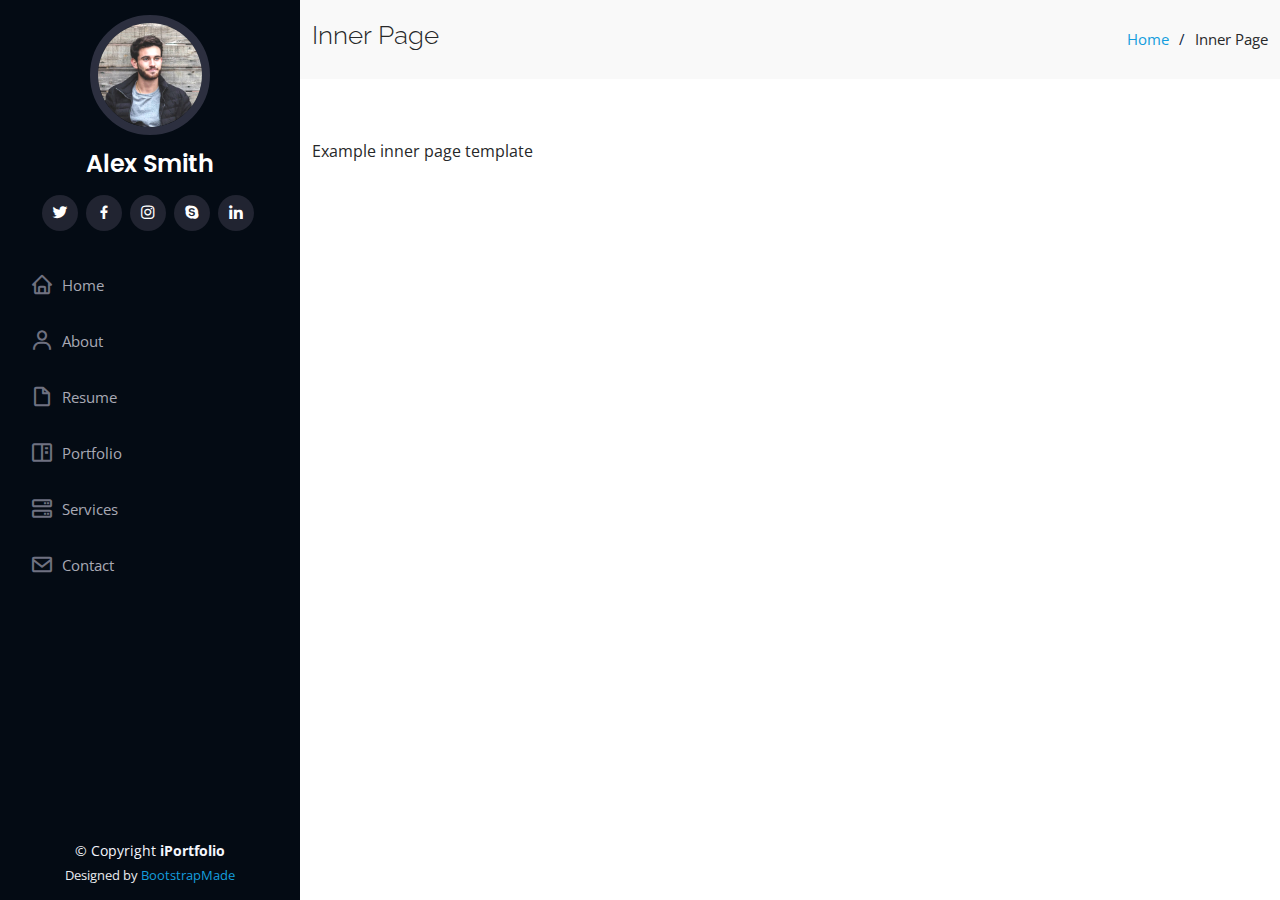
==== inner-page.html @ 3bc0f3a4 "overhaul" ====
<!DOCTYPE html>
<html lang="en">

<head>
  <meta charset="utf-8">
  <meta content="width=device-width, initial-scale=1.0" name="viewport">

  <title>Inner Page - iPortfolio Bootstrap Template</title>
  <meta content="" name="description">
  <meta content="" name="keywords">

  <!-- Favicons -->
  <link href="assets/img/favicon.png" rel="icon">
  <link href="assets/img/apple-touch-icon.png" rel="apple-touch-icon">

  <!-- Google Fonts -->
  <link href="https://fonts.googleapis.com/css?family=Open+Sans:300,300i,400,400i,600,600i,700,700i|Raleway:300,300i,400,400i,500,500i,600,600i,700,700i|Poppins:300,300i,400,400i,500,500i,600,600i,700,700i" rel="stylesheet">

  <!-- Vendor CSS Files -->
  <link href="assets/vendor/bootstrap/css/bootstrap.min.css" rel="stylesheet">
  <link href="assets/vendor/icofont/icofont.min.css" rel="stylesheet">
  <link href="assets/vendor/boxicons/css/boxicons.min.css" rel="stylesheet">
  <link href="assets/vendor/venobox/venobox.css" rel="stylesheet">
  <link href="assets/vendor/owl.carousel/assets/owl.carousel.min.css" rel="stylesheet">
  <link href="assets/vendor/aos/aos.css" rel="stylesheet">

  <!-- Template Main CSS File -->
  <link href="assets/css/style.css" rel="stylesheet">

  <!-- =======================================================
  * Template Name: iPortfolio - v2.0.3
  * Template URL: https://bootstrapmade.com/iportfolio-bootstrap-portfolio-websites-template/
  * Author: BootstrapMade.com
  * License: https://bootstrapmade.com/license/
  ======================================================== -->
</head>

<body>

  <!-- ======= Mobile nav toggle button ======= -->
  <button type="button" class="mobile-nav-toggle d-xl-none"><i class="icofont-navigation-menu"></i></button>

  <!-- ======= Header ======= -->
  <header id="header">
    <div class="d-flex flex-column">

      <div class="profile">
        <img src="assets/img/profile-img.jpg" alt="" class="img-fluid rounded-circle">
        <h1 class="text-light"><a href="index.html">Alex Smith</a></h1>
        <div class="social-links mt-3 text-center">
          <a href="#" class="twitter"><i class="bx bxl-twitter"></i></a>
          <a href="#" class="facebook"><i class="bx bxl-facebook"></i></a>
          <a href="#" class="instagram"><i class="bx bxl-instagram"></i></a>
          <a href="#" class="google-plus"><i class="bx bxl-skype"></i></a>
          <a href="#" class="linkedin"><i class="bx bxl-linkedin"></i></a>
        </div>
      </div>

      <nav class="nav-menu">
        <ul>
          <li><a href="index.html"><i class="bx bx-home"></i> <span>Home</span></a></li>
          <li><a href="#about"><i class="bx bx-user"></i> <span>About</span></a></li>
          <li><a href="#resume"><i class="bx bx-file-blank"></i> <span>Resume</span></a></li>
          <li><a href="#portfolio"><i class="bx bx-book-content"></i> Portfolio</a></li>
          <li><a href="#services"><i class="bx bx-server"></i> Services</a></li>
          <li><a href="#contact"><i class="bx bx-envelope"></i> Contact</a></li>

        </ul>
      </nav><!-- .nav-menu -->
      <button type="button" class="mobile-nav-toggle d-xl-none"><i class="icofont-navigation-menu"></i></button>

    </div>
  </header><!-- End Header -->

  <main id="main">

    <!-- ======= Breadcrumbs ======= -->
    <section class="breadcrumbs">
      <div class="container">

        <div class="d-flex justify-content-between align-items-center">
          <h2>Inner Page</h2>
          <ol>
            <li><a href="index.html">Home</a></li>
            <li>Inner Page</li>
          </ol>
        </div>

      </div>
    </section><!-- End Breadcrumbs -->

    <section class="inner-page">
      <div class="container">
        <p>
          Example inner page template
        </p>
      </div>
    </section>

  </main><!-- End #main -->

  <!-- ======= Footer ======= -->
  <footer id="footer">
    <div class="container">
      <div class="copyright">
        &copy; Copyright <strong><span>iPortfolio</span></strong>
      </div>
      <div class="credits">
        <!-- All the links in the footer should remain intact. -->
        <!-- You can delete the links only if you purchased the pro version. -->
        <!-- Licensing information: https://bootstrapmade.com/license/ -->
        <!-- Purchase the pro version with working PHP/AJAX contact form: https://bootstrapmade.com/iportfolio-bootstrap-portfolio-websites-template/ -->
        Designed by <a href="https://bootstrapmade.com/">BootstrapMade</a>
      </div>
    </div>
  </footer><!-- End  Footer -->

  <a href="#" class="back-to-top"><i class="icofont-simple-up"></i></a>

  <!-- Vendor JS Files -->
  <script src="assets/vendor/jquery/jquery.min.js"></script>
  <script src="assets/vendor/bootstrap/js/bootstrap.bundle.min.js"></script>
  <script src="assets/vendor/jquery.easing/jquery.easing.min.js"></script>
  <script src="assets/vendor/php-email-form/validate.js"></script>
  <script src="assets/vendor/waypoints/jquery.waypoints.min.js"></script>
  <script src="assets/vendor/counterup/counterup.min.js"></script>
  <script src="assets/vendor/isotope-layout/isotope.pkgd.min.js"></script>
  <script src="assets/vendor/venobox/venobox.min.js"></script>
  <script src="assets/vendor/owl.carousel/owl.carousel.min.js"></script>
  <script src="assets/vendor/typed.js/typed.min.js"></script>
  <script src="assets/vendor/aos/aos.js"></script>

  <!-- Template Main JS File -->
  <script src="assets/js/main.js"></script>

</body>

</html>
---- assets/vendor/venobox/venobox.css ----
/* ------ venobox.css --------*/
.vbox-overlay *, .vbox-overlay *:before, .vbox-overlay *:after{
    -webkit-backface-visibility: hidden;
    -webkit-box-sizing:border-box;
    -moz-box-sizing:border-box;
    box-sizing:border-box;
}
.vbox-overlay * { 
    -webkit-backface-visibility: visible;
    backface-visibility: visible;
}
.vbox-overlay{
    display: -webkit-flex;
    display: flex;
    -webkit-flex-direction: column;
    flex-direction: column;
    -webkit-justify-content: center;
    justify-content: center;
    -webkit-align-items: center;
    align-items: center;
    position: fixed;
    left: 0;
    top: 0;
    bottom: 0;
    right: 0;
    z-index: 999999;
}

/* ----- navigation ----- */
.vbox-title{
    width: 100%;
    height: 40px;
    float: left;
    text-align: center;
    line-height: 28px;
    font-size: 12px;
    padding: 6px 50px;
    overflow: hidden;
    position: fixed;
    display: none;
    left: 0;
    z-index: 89;
}
.vbox-close{
    cursor: pointer;
    position: fixed;
    top: -1px;
    right: 0;
    width: 50px;
    height: 40px;
    padding: 6px;
    display: block;
    background-position:10px center;
    overflow: hidden;
    font-size: 24px;
    line-height: 1;
    text-align: center;
    z-index: 99;
}
.vbox-left{
    cursor: pointer;
    position: fixed;
    left: 0;
    height: 40px;
    overflow: hidden;
    line-height: 28px;
    font-size: 12px;
    z-index: 99;
    display: flex;
    align-items:center;
}
.vbox-num{
    display: inline-block;
    margin: 6px 0 6px 15px;
}
/* ----- Social share ----- */
.vbox-share{
    line-height: 28px;
    font-size: 12px;
    overflow: hidden;
    position: fixed;
    left: 0;
    z-index: 98;
    display: flex;
    align-items:center;
    justify-content: center;
    width: 100%;
    text-align: center;
}
.vbox-share svg{
    max-height: 28px;
    width: 28px;
    z-index: 10;
    margin-left: 12px;
    margin-top: 6px;
    margin-bottom: 6px;
    vertical-align: middle;
}


/* ----- navigation ARROWS ----- */
.vbox-next, .vbox-prev{
    position: fixed;
    top: 50%;
    margin-top: -15px;
    overflow: hidden;
    cursor: pointer;
    display: block;
    width: 45px;
    height: 45px;
    z-index: 99;
}
.vbox-next span, .vbox-prev span{
    position: relative;
    width: 20px;
    height: 20px;
    border: 2px solid transparent;
    border-top-color: #B6B6B6;
    border-right-color: #B6B6B6;
    text-indent: -100px;
    position: absolute;
    top: 8px;
    display: block;
}
.vbox-prev{
    left: 15px;
}
.vbox-next{
    right: 15px;
}
.vbox-prev span{
    left: 10px;
    -ms-transform: rotate(-135deg);
    -webkit-transform: rotate(-135deg);
    transform: rotate(-135deg);
}
.vbox-next span{
    -ms-transform: rotate(45deg);
    -webkit-transform: rotate(45deg);
    transform: rotate(45deg);
    right: 10px;
}
/* ------- inline window ------ */
.vbox-inline{
    width: 420px;
    height: 315px;
    height: 70vh;
    padding: 10px;
    background: #fff;
    margin: 0 auto;
    overflow: auto;
    text-align: left;
}
/* ------- Video & iFrames window ------ */
.venoframe{
    max-width: 100%;
    width: 100%;
    border: none;
    width: 100%;
    height: 260px;
    height: 70vh;
}
.venoframe.vbvid{
    height: 260px;
}
@media (min-width: 768px) {
    .venoframe, .vbox-inline{
        width: 90%;
        height: 360px;
        height: 70vh;
    }
    .venoframe.vbvid{
        width: 640px;
        height: 360px;
    }
}
@media (min-width: 992px) {
    .venoframe, .vbox-inline{
        max-width: 1200px;
        width: 80%;
        height: 540px;
        height: 70vh;
    }
    .venoframe.vbvid{
        width: 960px;
        height: 540px;
    }
}
/* 
Please do NOT edit this part! 
or at least read this note: http://i.imgur.com/7C0ws9e.gif
*/
.vbox-open{
    overflow: hidden;
}
.vbox-container{
    position: absolute;
    left: 0;
    right: 0;
    top: 0;
    bottom: 0;
    overflow-x: hidden;
    overflow-y: scroll;
    overflow-scrolling: touch;
    -webkit-overflow-scrolling: touch;
    z-index: 20;
    max-height: 100%;

}

.vbox-content{
    text-align: center;
    float: left;
    width: 100%;
    position: relative;
    overflow: hidden;
    padding: 20px 4%;
}
.vbox-container img{
    max-width: 100%;
    height: auto;
}
.vbox-figlio{
    box-shadow: 0 0 12px rgba(0,0,0,0.19), 0 6px 6px rgba(0,0,0,0.23);
    max-width: 100%;
    text-align: initial;
}
img.vbox-figlio{
    -webkit-user-select: none;
-khtml-user-select: none;
-moz-user-select: none;
-o-user-select: none;
user-select: none;
}
.vbox-content.swipe-left{
    margin-left: -200px !important;
}
.vbox-content.swipe-right{
    margin-left: 200px !important;
}
.vbox-animated{
    webkit-transition: margin 300ms ease-out;
    transition: margin 300ms ease-out;
}

/* ---------- preloader ----------
 * SPINKIT 
 * http://tobiasahlin.com/spinkit/
-------------------------------- */
.sk-double-bounce,.sk-rotating-plane{width:40px;height:40px;margin:40px auto}.sk-rotating-plane{background-color:#333;-webkit-animation:sk-rotatePlane 1.2s infinite ease-in-out;animation:sk-rotatePlane 1.2s infinite ease-in-out}@-webkit-keyframes sk-rotatePlane{0%{-webkit-transform:perspective(120px) rotateX(0) rotateY(0);transform:perspective(120px) rotateX(0) rotateY(0)}50%{-webkit-transform:perspective(120px) rotateX(-180.1deg) rotateY(0);transform:perspective(120px) rotateX(-180.1deg) rotateY(0)}100%{-webkit-transform:perspective(120px) rotateX(-180deg) rotateY(-179.9deg);transform:perspective(120px) rotateX(-180deg) rotateY(-179.9deg)}}@keyframes sk-rotatePlane{0%{-webkit-transform:perspective(120px) rotateX(0) rotateY(0);transform:perspective(120px) rotateX(0) rotateY(0)}50%{-webkit-transform:perspective(120px) rotateX(-180.1deg) rotateY(0);transform:perspective(120px) rotateX(-180.1deg) rotateY(0)}100%{-webkit-transform:perspective(120px) rotateX(-180deg) rotateY(-179.9deg);transform:perspective(120px) rotateX(-180deg) rotateY(-179.9deg)}}.sk-double-bounce{position:relative}.sk-double-bounce .sk-child{width:100%;height:100%;border-radius:50%;background-color:#333;opacity:.6;position:absolute;top:0;left:0;-webkit-animation:sk-doubleBounce 2s infinite ease-in-out;animation:sk-doubleBounce 2s infinite ease-in-out}.sk-chasing-dots .sk-child,.sk-spinner-pulse,.sk-three-bounce .sk-child{background-color:#333;border-radius:100%}.sk-double-bounce .sk-double-bounce2{-webkit-animation-delay:-1s;animation-delay:-1s}@-webkit-keyframes sk-doubleBounce{0%,100%{-webkit-transform:scale(0);transform:scale(0)}50%{-webkit-transform:scale(1);transform:scale(1)}}@keyframes sk-doubleBounce{0%,100%{-webkit-transform:scale(0);transform:scale(0)}50%{-webkit-transform:scale(1);transform:scale(1)}}.sk-wave{margin:40px auto;width:50px;height:40px;text-align:center;font-size:10px}.sk-wave .sk-rect{background-color:#333;height:100%;width:6px;display:inline-block;-webkit-animation:sk-waveStretchDelay 1.2s infinite ease-in-out;animation:sk-waveStretchDelay 1.2s infinite ease-in-out}.sk-wave .sk-rect1{-webkit-animation-delay:-1.2s;animation-delay:-1.2s}.sk-wave .sk-rect2{-webkit-animation-delay:-1.1s;animation-delay:-1.1s}.sk-wave .sk-rect3{-webkit-animation-delay:-1s;animation-delay:-1s}.sk-wave .sk-rect4{-webkit-animation-delay:-.9s;animation-delay:-.9s}.sk-wave .sk-rect5{-webkit-animation-delay:-.8s;animation-delay:-.8s}@-webkit-keyframes sk-waveStretchDelay{0%,100%,40%{-webkit-transform:scaleY(.4);transform:scaleY(.4)}20%{-webkit-transform:scaleY(1);transform:scaleY(1)}}@keyframes sk-waveStretchDelay{0%,100%,40%{-webkit-transform:scaleY(.4);transform:scaleY(.4)}20%{-webkit-transform:scaleY(1);transform:scaleY(1)}}.sk-wandering-cubes{margin:40px auto;width:40px;height:40px;position:relative}.sk-wandering-cubes .sk-cube{background-color:#333;width:10px;height:10px;position:absolute;top:0;left:0;-webkit-animation:sk-wanderingCube 1.8s ease-in-out -1.8s infinite both;animation:sk-wanderingCube 1.8s ease-in-out -1.8s infinite both}.sk-chasing-dots,.sk-spinner-pulse{width:40px;height:40px;margin:40px auto}.sk-wandering-cubes .sk-cube2{-webkit-animation-delay:-.9s;animation-delay:-.9s}@-webkit-keyframes sk-wanderingCube{0%{-webkit-transform:rotate(0);transform:rotate(0)}25%{-webkit-transform:translateX(30px) rotate(-90deg) scale(.5);transform:translateX(30px) rotate(-90deg) scale(.5)}50%{-webkit-transform:translateX(30px) translateY(30px) rotate(-179deg);transform:translateX(30px) translateY(30px) rotate(-179deg)}50.1%{-webkit-transform:translateX(30px) translateY(30px) rotate(-180deg);transform:translateX(30px) translateY(30px) rotate(-180deg)}75%{-webkit-transform:translateX(0) translateY(30px) rotate(-270deg) scale(.5);transform:translateX(0) translateY(30px) rotate(-270deg) scale(.5)}100%{-webkit-transform:rotate(-360deg);transform:rotate(-360deg)}}@keyframes sk-wanderingCube{0%{-webkit-transform:rotate(0);transform:rotate(0)}25%{-webkit-transform:translateX(30px) rotate(-90deg) scale(.5);transform:translateX(30px) rotate(-90deg) scale(.5)}50%{-webkit-transform:translateX(30px) translateY(30px) rotate(-179deg);transform:translateX(30px) translateY(30px) rotate(-179deg)}50.1%{-webkit-transform:translateX(30px) translateY(30px) rotate(-180deg);transform:translateX(30px) translateY(30px) rotate(-180deg)}75%{-webkit-transform:translateX(0) translateY(30px) rotate(-270deg) scale(.5);transform:translateX(0) translateY(30px) rotate(-270deg) scale(.5)}100%{-webkit-transform:rotate(-360deg);transform:rotate(-360deg)}}.sk-spinner-pulse{-webkit-animation:sk-pulseScaleOut 1s infinite ease-in-out;animation:sk-pulseScaleOut 1s infinite ease-in-out}@-webkit-keyframes sk-pulseScaleOut{0%{-webkit-transform:scale(0);transform:scale(0)}100%{-webkit-transform:scale(1);transform:scale(1);opacity:0}}@keyframes sk-pulseScaleOut{0%{-webkit-transform:scale(0);transform:scale(0)}100%{-webkit-transform:scale(1);transform:scale(1);opacity:0}}.sk-chasing-dots{position:relative;text-align:center;-webkit-animation:sk-chasingDotsRotate 2s infinite linear;animation:sk-chasingDotsRotate 2s infinite linear}.sk-chasing-dots .sk-child{width:60%;height:60%;display:inline-block;position:absolute;top:0;-webkit-animation:sk-chasingDotsBounce 2s infinite ease-in-out;animation:sk-chasingDotsBounce 2s infinite ease-in-out}.sk-chasing-dots .sk-dot2{top:auto;bottom:0;-webkit-animation-delay:-1s;animation-delay:-1s}@-webkit-keyframes sk-chasingDotsRotate{100%{-webkit-transform:rotate(360deg);transform:rotate(360deg)}}@keyframes sk-chasingDotsRotate{100%{-webkit-transform:rotate(360deg);transform:rotate(360deg)}}@-webkit-keyframes sk-chasingDotsBounce{0%,100%{-webkit-transform:scale(0);transform:scale(0)}50%{-webkit-transform:scale(1);transform:scale(1)}}@keyframes sk-chasingDotsBounce{0%,100%{-webkit-transform:scale(0);transform:scale(0)}50%{-webkit-transform:scale(1);transform:scale(1)}}.sk-three-bounce{margin:40px auto;width:80px;text-align:center}.sk-three-bounce .sk-child{width:20px;height:20px;display:inline-block;-webkit-animation:sk-three-bounce 1.4s ease-in-out 0s infinite both;animation:sk-three-bounce 1.4s ease-in-out 0s infinite both}.sk-circle .sk-child:before,.sk-fading-circle .sk-circle:before{display:block;border-radius:100%;content:'';background-color:#333}.sk-three-bounce .sk-bounce1{-webkit-animation-delay:-.32s;animation-delay:-.32s}.sk-three-bounce .sk-bounce2{-webkit-animation-delay:-.16s;animation-delay:-.16s}@-webkit-keyframes sk-three-bounce{0%,100%,80%{-webkit-transform:scale(0);transform:scale(0)}40%{-webkit-transform:scale(1);transform:scale(1)}}@keyframes sk-three-bounce{0%,100%,80%{-webkit-transform:scale(0);transform:scale(0)}40%{-webkit-transform:scale(1);transform:scale(1)}}.sk-circle{margin:40px auto;width:40px;height:40px;position:relative}.sk-circle .sk-child{width:100%;height:100%;position:absolute;left:0;top:0}.sk-circle .sk-child:before{margin:0 auto;width:15%;height:15%;-webkit-animation:sk-circleBounceDelay 1.2s infinite ease-in-out both;animation:sk-circleBounceDelay 1.2s infinite ease-in-out both}.sk-circle .sk-circle2{-webkit-transform:rotate(30deg);-ms-transform:rotate(30deg);transform:rotate(30deg)}.sk-circle .sk-circle3{-webkit-transform:rotate(60deg);-ms-transform:rotate(60deg);transform:rotate(60deg)}.sk-circle .sk-circle4{-webkit-transform:rotate(90deg);-ms-transform:rotate(90deg);transform:rotate(90deg)}.sk-circle .sk-circle5{-webkit-transform:rotate(120deg);-ms-transform:rotate(120deg);transform:rotate(120deg)}.sk-circle .sk-circle6{-webkit-transform:rotate(150deg);-ms-transform:rotate(150deg);transform:rotate(150deg)}.sk-circle .sk-circle7{-webkit-transform:rotate(180deg);-ms-transform:rotate(180deg);transform:rotate(180deg)}.sk-circle .sk-circle8{-webkit-transform:rotate(210deg);-ms-transform:rotate(210deg);transform:rotate(210deg)}.sk-circle .sk-circle9{-webkit-transform:rotate(240deg);-ms-transform:rotate(240deg);transform:rotate(240deg)}.sk-circle .sk-circle10{-webkit-transform:rotate(270deg);-ms-transform:rotate(270deg);transform:rotate(270deg)}.sk-circle .sk-circle11{-webkit-transform:rotate(300deg);-ms-transform:rotate(300deg);transform:rotate(300deg)}.sk-circle .sk-circle12{-webkit-transform:rotate(330deg);-ms-transform:rotate(330deg);transform:rotate(330deg)}.sk-circle .sk-circle2:before{-webkit-animation-delay:-1.1s;animation-delay:-1.1s}.sk-circle .sk-circle3:before{-webkit-animation-delay:-1s;animation-delay:-1s}.sk-circle .sk-circle4:before{-webkit-animation-delay:-.9s;animation-delay:-.9s}.sk-circle .sk-circle5:before{-webkit-animation-delay:-.8s;animation-delay:-.8s}.sk-circle .sk-circle6:before{-webkit-animation-delay:-.7s;animation-delay:-.7s}.sk-circle .sk-circle7:before{-webkit-animation-delay:-.6s;animation-delay:-.6s}.sk-circle .sk-circle8:before{-webkit-animation-delay:-.5s;animation-delay:-.5s}.sk-circle .sk-circle9:before{-webkit-animation-delay:-.4s;animation-delay:-.4s}.sk-circle .sk-circle10:before{-webkit-animation-delay:-.3s;animation-delay:-.3s}.sk-circle .sk-circle11:before{-webkit-animation-delay:-.2s;animation-delay:-.2s}.sk-circle .sk-circle12:before{-webkit-animation-delay:-.1s;animation-delay:-.1s}@-webkit-keyframes sk-circleBounceDelay{0%,100%,80%{-webkit-transform:scale(0);transform:scale(0)}40%{-webkit-transform:scale(1);transform:scale(1)}}@keyframes sk-circleBounceDelay{0%,100%,80%{-webkit-transform:scale(0);transform:scale(0)}40%{-webkit-transform:scale(1);transform:scale(1)}}.sk-cube-grid{width:40px;height:40px;margin:40px auto}.sk-cube-grid .sk-cube{width:33.33%;height:33.33%;background-color:#333;float:left;-webkit-animation:sk-cubeGridScaleDelay 1.3s infinite ease-in-out;animation:sk-cubeGridScaleDelay 1.3s infinite ease-in-out}.sk-cube-grid .sk-cube1{-webkit-animation-delay:.2s;animation-delay:.2s}.sk-cube-grid .sk-cube2{-webkit-animation-delay:.3s;animation-delay:.3s}.sk-cube-grid .sk-cube3{-webkit-animation-delay:.4s;animation-delay:.4s}.sk-cube-grid .sk-cube4{-webkit-animation-delay:.1s;animation-delay:.1s}.sk-cube-grid .sk-cube5{-webkit-animation-delay:.2s;animation-delay:.2s}.sk-cube-grid .sk-cube6{-webkit-animation-delay:.3s;animation-delay:.3s}.sk-cube-grid .sk-cube7{-webkit-animation-delay:0ms;animation-delay:0ms}.sk-cube-grid .sk-cube8{-webkit-animation-delay:.1s;animation-delay:.1s}.sk-cube-grid .sk-cube9{-webkit-animation-delay:.2s;animation-delay:.2s}@-webkit-keyframes sk-cubeGridScaleDelay{0%,100%,70%{-webkit-transform:scale3D(1,1,1);transform:scale3D(1,1,1)}35%{-webkit-transform:scale3D(0,0,1);transform:scale3D(0,0,1)}}@keyframes sk-cubeGridScaleDelay{0%,100%,70%{-webkit-transform:scale3D(1,1,1);transform:scale3D(1,1,1)}35%{-webkit-transform:scale3D(0,0,1);transform:scale3D(0,0,1)}}.sk-fading-circle{margin:40px auto;width:40px;height:40px;position:relative}.sk-fading-circle .sk-circle{width:100%;height:100%;position:absolute;left:0;top:0}.sk-fading-circle .sk-circle:before{margin:0 auto;width:15%;height:15%;-webkit-animation:sk-circleFadeDelay 1.2s infinite ease-in-out both;animation:sk-circleFadeDelay 1.2s infinite ease-in-out both}.sk-fading-circle .sk-circle2{-webkit-transform:rotate(30deg);-ms-transform:rotate(30deg);transform:rotate(30deg)}.sk-fading-circle .sk-circle3{-webkit-transform:rotate(60deg);-ms-transform:rotate(60deg);transform:rotate(60deg)}.sk-fading-circle .sk-circle4{-webkit-transform:rotate(90deg);-ms-transform:rotate(90deg);transform:rotate(90deg)}.sk-fading-circle .sk-circle5{-webkit-transform:rotate(120deg);-ms-transform:rotate(120deg);transform:rotate(120deg)}.sk-fading-circle .sk-circle6{-webkit-transform:rotate(150deg);-ms-transform:rotate(150deg);transform:rotate(150deg)}.sk-fading-circle .sk-circle7{-webkit-transform:rotate(180deg);-ms-transform:rotate(180deg);transform:rotate(180deg)}.sk-fading-circle .sk-circle8{-webkit-transform:rotate(210deg);-ms-transform:rotate(210deg);transform:rotate(210deg)}.sk-fading-circle .sk-circle9{-webkit-transform:rotate(240deg);-ms-transform:rotate(240deg);transform:rotate(240deg)}.sk-fading-circle .sk-circle10{-webkit-transform:rotate(270deg);-ms-transform:rotate(270deg);transform:rotate(270deg)}.sk-fading-circle .sk-circle11{-webkit-transform:rotate(300deg);-ms-transform:rotate(300deg);transform:rotate(300deg)}.sk-fading-circle .sk-circle12{-webkit-transform:rotate(330deg);-ms-transform:rotate(330deg);transform:rotate(330deg)}.sk-fading-circle .sk-circle2:before{-webkit-animation-delay:-1.1s;animation-delay:-1.1s}.sk-fading-circle .sk-circle3:before{-webkit-animation-delay:-1s;animation-delay:-1s}.sk-fading-circle .sk-circle4:before{-webkit-animation-delay:-.9s;animation-delay:-.9s}.sk-fading-circle .sk-circle5:before{-webkit-animation-delay:-.8s;animation-delay:-.8s}.sk-fading-circle .sk-circle6:before{-webkit-animation-delay:-.7s;animation-delay:-.7s}.sk-fading-circle .sk-circle7:before{-webkit-animation-delay:-.6s;animation-delay:-.6s}.sk-fading-circle .sk-circle8:before{-webkit-animation-delay:-.5s;animation-delay:-.5s}.sk-fading-circle .sk-circle9:before{-webkit-animation-delay:-.4s;animation-delay:-.4s}.sk-fading-circle .sk-circle10:before{-webkit-animation-delay:-.3s;animation-delay:-.3s}.sk-fading-circle .sk-circle11:before{-webkit-animation-delay:-.2s;animation-delay:-.2s}.sk-fading-circle .sk-circle12:before{-webkit-animation-delay:-.1s;animation-delay:-.1s}@-webkit-keyframes sk-circleFadeDelay{0%,100%,39%{opacity:0}40%{opacity:1}}@keyframes sk-circleFadeDelay{0%,100%,39%{opacity:0}40%{opacity:1}}.sk-folding-cube{margin:40px auto;width:40px;height:40px;position:relative;-webkit-transform:rotateZ(45deg);transform:rotateZ(45deg)}.sk-folding-cube .sk-cube{float:left;width:50%;height:50%;position:relative;-webkit-transform:scale(1.1);-ms-transform:scale(1.1);transform:scale(1.1)}.sk-folding-cube .sk-cube:before{content:'';position:absolute;top:0;left:0;width:100%;height:100%;background-color:#333;-webkit-animation:sk-foldCubeAngle 2.4s infinite linear both;animation:sk-foldCubeAngle 2.4s infinite linear both;-webkit-transform-origin:100% 100%;-ms-transform-origin:100% 100%;transform-origin:100% 100%}.sk-folding-cube .sk-cube2{-webkit-transform:scale(1.1) rotateZ(90deg);transform:scale(1.1) rotateZ(90deg)}.sk-folding-cube .sk-cube3{-webkit-transform:scale(1.1) rotateZ(180deg);transform:scale(1.1) rotateZ(180deg)}.sk-folding-cube .sk-cube4{-webkit-transform:scale(1.1) rotateZ(270deg);transform:scale(1.1) rotateZ(270deg)}.sk-folding-cube .sk-cube2:before{-webkit-animation-delay:.3s;animation-delay:.3s}.sk-folding-cube .sk-cube3:before{-webkit-animation-delay:.6s;animation-delay:.6s}.sk-folding-cube .sk-cube4:before{-webkit-animation-delay:.9s;animation-delay:.9s}@-webkit-keyframes sk-foldCubeAngle{0%,10%{-webkit-transform:perspective(140px) rotateX(-180deg);transform:perspective(140px) rotateX(-180deg);opacity:0}25%,75%{-webkit-transform:perspective(140px) rotateX(0);transform:perspective(140px) rotateX(0);opacity:1}100%,90%{-webkit-transform:perspective(140px) rotateY(180deg);transform:perspective(140px) rotateY(180deg);opacity:0}}@keyframes sk-foldCubeAngle{0%,10%{-webkit-transform:perspective(140px) rotateX(-180deg);transform:perspective(140px) rotateX(-180deg);opacity:0}25%,75%{-webkit-transform:perspective(140px) rotateX(0);transform:perspective(140px) rotateX(0);opacity:1}100%,90%{-webkit-transform:perspective(140px) rotateY(180deg);transform:perspective(140px) rotateY(180deg);opacity:0}}
---- assets/css/style.css ----
/**
* Template Name: iPortfolio - v2.0.3
* Template URL: https://bootstrapmade.com/iportfolio-bootstrap-portfolio-websites-template/
* Author: BootstrapMade.com
* License: https://bootstrapmade.com/license/
*/

/*--------------------------------------------------------------
# General
--------------------------------------------------------------*/
body {
  font-family: "Open Sans", sans-serif;
  color: #272829;
}

a {
  color: #149ddd;
  text-decoration: none;
}

a:hover {
  color: #37b3ed;
  text-decoration: none;
}

h1, h2, h3, h4, h5, h6 {
  font-family: "Raleway", sans-serif;
}

@media (prefers-reduced-motion: no-preference) {
  :root {
    scroll-behavior: auto;
  }
}

/*--------------------------------------------------------------
# Back to top button
--------------------------------------------------------------*/
.back-to-top {
  position: fixed;
  display: none;
  width: 40px;
  height: 40px;
  border-radius: 50px;
  right: 15px;
  bottom: 15px;
  background: #149ddd;
  color: #fff;
  transition: display 0.5s ease-in-out;
  z-index: 99999;
}

.back-to-top i {
  font-size: 24px;
  position: absolute;
  top: 7px;
  left: 8px;
}

.back-to-top:hover {
  color: #fff;
  background: #2eafec;
  transition: background 0.2s ease-in-out;
}

/*--------------------------------------------------------------
# Header
--------------------------------------------------------------*/
#header {
  position: fixed;
  top: 0;
  left: 0;
  bottom: 0;
  width: 300px;
  transition: all ease-in-out 0.5s;
  z-index: 9997;
  transition: all 0.5s;
  padding: 0 15px;
  background: #040b14;
  overflow-y: auto;
}

#header .profile img {
  margin: 15px auto;
  display: block;
  width: 120px;
  border: 8px solid #2c2f3f;
}

#header .profile h1 {
  font-size: 24px;
  margin: 0;
  padding: 0;
  font-weight: 600;
  -moz-text-align-last: center;
  text-align-last: center;
  font-family: "Poppins", sans-serif;
}

#header .profile h1 a, #header .profile h1 a:hover {
  color: #fff;
  text-decoration: none;
}

#header .profile .social-links a {
  font-size: 18px;
  display: inline-block;
  background: #212431;
  color: #fff;
  line-height: 1;
  padding: 8px 0;
  margin-right: 4px;
  border-radius: 50%;
  text-align: center;
  width: 36px;
  height: 36px;
  transition: 0.3s;
}

#header .profile .social-links a:hover {
  background: #149ddd;
  color: #fff;
  text-decoration: none;
}

#main {
  margin-left: 300px;
}

@media (max-width: 1199px) {
  #header {
    left: -300px;
  }
  #main {
    margin-left: 0;
  }
}

/*--------------------------------------------------------------
# Navigation Menu
--------------------------------------------------------------*/
/* Desktop Navigation */
.nav-menu {
  padding-top: 30px;
}

.nav-menu * {
  margin: 0;
  padding: 0;
  list-style: none;
}

.nav-menu > ul > li {
  position: relative;
  white-space: nowrap;
}

.nav-menu a {
  display: flex;
  align-items: center;
  color: #a8a9b4;
  padding: 12px 15px;
  margin-bottom: 8px;
  transition: 0.3s;
  font-size: 15px;
}

.nav-menu a i {
  font-size: 24px;
  padding-right: 8px;
  color: #6f7180;
}

.nav-menu a:hover, .nav-menu .active > a, .nav-menu li:hover > a {
  text-decoration: none;
  color: #fff;
}

.nav-menu a:hover i, .nav-menu .active > a i, .nav-menu li:hover > a i {
  color: #149ddd;
}

/* Mobile Navigation */
.mobile-nav-toggle {
  position: fixed;
  right: 15px;
  top: 15px;
  z-index: 9998;
  border: 0;
  background: none;
  font-size: 24px;
  transition: all 0.4s;
  outline: none !important;
  line-height: 1;
  cursor: pointer;
  text-align: right;
}

.mobile-nav-toggle i {
  color: #149ddd;
}

.mobile-nav-active {
  overflow: hidden;
}

.mobile-nav-active #header {
  left: 0;
}

.mobile-nav-active .mobile-nav-toggle i {
  color: #fff;
}

/*--------------------------------------------------------------
# Hero Section
--------------------------------------------------------------*/
#hero {
  width: 100%;
  height: 100vh;
  background: url("../img/hero-bg.jpg") top center;
  background-size: cover;
}

#hero:before {
  content: "";
  background: rgba(5, 13, 24, 0.3);
  position: absolute;
  bottom: 0;
  top: 0;
  left: 0;
  right: 0;
  z-index: 1;
}

#hero .hero-container {
  position: relative;
  z-index: 2;
  min-width: 300px;
}

#hero h1 {
  margin: 0 0 10px 0;
  font-size: 64px;
  font-weight: 700;
  line-height: 56px;
  color: #fff;
}

#hero p {
  color: #fff;
  margin-bottom: 50px;
  font-size: 26px;
  font-family: "Poppins", sans-serif;
}

#hero p span {
  color: #fff;
  padding-bottom: 4px;
  letter-spacing: 1px;
  border-bottom: 3px solid #149ddd;
}

@media (min-width: 1024px) {
  #hero {
    background-attachment: fixed;
  }
}

@media (max-width: 768px) {
  #hero h1 {
    font-size: 28px;
    line-height: 36px;
  }
  #hero h2 {
    font-size: 18px;
    line-height: 24px;
    margin-bottom: 30px;
  }
}

/*--------------------------------------------------------------
# Sections General
--------------------------------------------------------------*/
section {
  padding: 60px 0;
  overflow: hidden;
}

.section-bg {
  background: #f5f8fd;
}

.section-title {
  padding-bottom: 30px;
}

.section-title h2 {
  font-size: 32px;
  font-weight: bold;
  margin-bottom: 20px;
  padding-bottom: 20px;
  position: relative;
  color: #173b6c;
}

.section-title h2::after {
  content: '';
  position: absolute;
  display: block;
  width: 50px;
  height: 3px;
  background: #149ddd;
  bottom: 0;
  left: 0;
}

.section-title p {
  margin-bottom: 0;
}

/*--------------------------------------------------------------
# About
--------------------------------------------------------------*/
.about .content h3 {
  font-weight: 700;
  font-size: 26px;
  color: #173b6c;
}

.about .content ul {
  list-style: none;
  padding: 0;
}

.about .content ul li {
  padding-bottom: 10px;
}

.about .content ul i {
  font-size: 20px;
  padding-right: 2px;
  color: #149ddd;
}

.about .content p:last-child {
  margin-bottom: 0;
}

/*--------------------------------------------------------------
# Facts
--------------------------------------------------------------*/
.facts {
  padding-bottom: 30px;
}

.facts .count-box {
  padding: 30px;
  width: 100%;
}

.facts .count-box i {
  display: block;
  font-size: 44px;
  color: #149ddd;
  float: left;
}

.facts .count-box span {
  font-size: 48px;
  line-height: 40px;
  display: block;
  font-weight: 700;
  color: #050d18;
  margin-left: 60px;
}

.facts .count-box p {
  padding: 15px 0 0 0;
  margin: 0 0 0 60px;
  font-family: "Raleway", sans-serif;
  font-size: 14px;
  color: #122f57;
}

.facts .count-box a {
  font-weight: 600;
  display: block;
  margin-top: 20px;
  color: #122f57;
  font-size: 15px;
  font-family: "Poppins", sans-serif;
  transition: ease-in-out 0.3s;
}

.facts .count-box a:hover {
  color: #1f5297;
}

/*--------------------------------------------------------------
# Akills
--------------------------------------------------------------*/
.skills .progress {
  height: 60px;
  display: block;
  background: none;
  border-radius: 0;
}

.skills .progress .skill {
  padding: 0;
  margin: 0 0 6px 0;
  text-transform: uppercase;
  display: block;
  font-weight: 600;
  font-family: "Poppins", sans-serif;
  color: #050d18;
}

.skills .progress .skill .val {
  float: right;
  font-style: normal;
}

.skills .progress-bar-wrap {
  background: #dce8f8;
  height: 10px;
}

.skills .progress-bar {
  width: 1px;
  height: 10px;
  transition: .9s;
  background-color: #149ddd;
}

/*--------------------------------------------------------------
# Resume
--------------------------------------------------------------*/
.resume .resume-title {
  font-size: 26px;
  font-weight: 700;
  margin-top: 20px;
  margin-bottom: 20px;
  color: #050d18;
}

.resume .resume-item {
  padding: 0 0 20px 20px;
  margin-top: -2px;
  border-left: 2px solid #1f5297;
  position: relative;
}

.resume .resume-item h4 {
  line-height: 18px;
  font-size: 18px;
  font-weight: 600;
  text-transform: uppercase;
  font-family: "Poppins", sans-serif;
  color: #050d18;
  margin-bottom: 10px;
}

.resume .resume-item h5 {
  font-size: 16px;
  background: #e4edf9;
  padding: 5px 15px;
  display: inline-block;
  font-weight: 600;
  margin-bottom: 10px;
}

.resume .resume-item ul {
  padding-left: 20px;
}

.resume .resume-item ul li {
  padding-bottom: 10px;
}

.resume .resume-item:last-child {
  padding-bottom: 0;
}

.resume .resume-item::before {
  content: "";
  position: absolute;
  width: 16px;
  height: 16px;
  border-radius: 50px;
  left: -9px;
  top: 0;
  background: #fff;
  border: 2px solid #1f5297;
}

/*--------------------------------------------------------------
# Portfolio
--------------------------------------------------------------*/
.portfolio .portfolio-item {
  margin-bottom: 30px;
}

.portfolio #portfolio-flters {
  padding: 0;
  margin: 0 auto 35px auto;
  list-style: none;
  text-align: center;
  background: #fff;
  border-radius: 50px;
  padding: 2px 15px;
}

.portfolio #portfolio-flters li {
  cursor: pointer;
  display: inline-block;
  padding: 10px 15px 8px 15px;
  font-size: 14px;
  font-weight: 600;
  line-height: 1;
  text-transform: uppercase;
  color: #272829;
  margin-bottom: 5px;
  transition: all 0.3s ease-in-out;
}

.portfolio #portfolio-flters li:hover, .portfolio #portfolio-flters li.filter-active {
  color: #149ddd;
}

.portfolio #portfolio-flters li:last-child {
  margin-right: 0;
}

.portfolio .portfolio-wrap {
  transition: 0.3s;
  position: relative;
  overflow: hidden;
  z-index: 1;
}

.portfolio .portfolio-wrap::before {
  content: "";
  background: rgba(255, 255, 255, 0.5);
  position: absolute;
  left: 0;
  right: 0;
  top: 0;
  bottom: 0;
  transition: all ease-in-out 0.3s;
  z-index: 2;
  opacity: 0;
}

.portfolio .portfolio-wrap .portfolio-links {
  opacity: 1;
  left: 0;
  right: 0;
  bottom: -60px;
  z-index: 3;
  position: absolute;
  transition: all ease-in-out 0.3s;
  display: flex;
  justify-content: center;
}

.portfolio .portfolio-wrap .portfolio-links a {
  color: #fff;
  font-size: 28px;
  text-align: center;
  background: rgba(20, 157, 221, 0.75);
  transition: 0.3s;
  width: 50%;
}

.portfolio .portfolio-wrap .portfolio-links a:hover {
  background: rgba(20, 157, 221, 0.95);
}

.portfolio .portfolio-wrap .portfolio-links a + a {
  border-left: 1px solid #37b3ed;
}

.portfolio .portfolio-wrap:hover::before {
  top: 0;
  left: 0;
  right: 0;
  bottom: 0;
  opacity: 1;
}

.portfolio .portfolio-wrap:hover .portfolio-links {
  opacity: 1;
  bottom: 0;
}

/*--------------------------------------------------------------
# Services
--------------------------------------------------------------*/
.services .icon-box {
  margin-bottom: 20px;
}

.services .icon {
  float: left;
  display: flex;
  align-items: center;
  justify-content: center;
  width: 54px;
  height: 54px;
  background: #149ddd;
  border-radius: 50%;
  transition: 0.5s;
  border: 1px solid #149ddd;
}

.services .icon i {
  color: #fff;
  font-size: 24px;
}

.services .icon-box:hover .icon {
  background: #fff;
}

.services .icon-box:hover .icon i {
  color: #149ddd;
}

.services .title {
  margin-left: 80px;
  font-weight: 700;
  margin-bottom: 15px;
  font-size: 18px;
}

.services .title a {
  color: #343a40;
}

.services .title a:hover {
  color: #149ddd;
}

.services .description {
  margin-left: 80px;
  line-height: 24px;
  font-size: 14px;
}

/*--------------------------------------------------------------
# Testimonials
--------------------------------------------------------------*/
.testimonials .testimonial-item {
  box-sizing: content-box;
  text-align: center;
  min-height: 320px;
}

.testimonials .testimonial-item .testimonial-img {
  width: 90px;
  border-radius: 50%;
  margin: 0 auto;
}

.testimonials .testimonial-item h3 {
  font-size: 18px;
  font-weight: bold;
  margin: 10px 0 5px 0;
  color: #111;
}

.testimonials .testimonial-item h4 {
  font-size: 14px;
  color: #999;
  margin: 0;
}

.testimonials .testimonial-item .quote-icon-left, .testimonials .testimonial-item .quote-icon-right {
  color: #c3e8fa;
  font-size: 26px;
}

.testimonials .testimonial-item .quote-icon-left {
  display: inline-block;
  left: -5px;
  position: relative;
}

.testimonials .testimonial-item .quote-icon-right {
  display: inline-block;
  right: -5px;
  position: relative;
  top: 10px;
}

.testimonials .testimonial-item p {
  font-style: italic;
  margin: 0 15px 15px 15px;
  padding: 20px;
  background: #fff;
  position: relative;
  margin-bottom: 35px;
  border-radius: 6px;
  box-shadow: 0px 2px 15px rgba(0, 0, 0, 0.1);
}

.testimonials .testimonial-item p::after {
  content: "";
  width: 0;
  height: 0;
  border-top: 20px solid #fff;
  border-right: 20px solid transparent;
  border-left: 20px solid transparent;
  position: absolute;
  bottom: -20px;
  left: calc(50% - 20px);
}

.testimonials .owl-nav, .testimonials .owl-dots {
  margin-top: 5px;
  text-align: center;
}

.testimonials .owl-dot {
  display: inline-block;
  margin: 0 5px;
  width: 12px;
  height: 12px;
  border-radius: 50%;
  background-color: #ddd !important;
}

.testimonials .owl-dot.active {
  background-color: #149ddd !important;
}

@media (max-width: 767px) {
  .testimonials {
    margin: 30px 10px;
  }
}

/*--------------------------------------------------------------
# Contact
--------------------------------------------------------------*/
.contact {
  padding-bottom: 130px;
}

.contact .info {
  padding: 30px;
  background: #fff;
  width: 100%;
  box-shadow: 0 0 24px 0 rgba(0, 0, 0, 0.12);
}

.contact .info i {
  font-size: 20px;
  color: #149ddd;
  float: left;
  width: 44px;
  height: 44px;
  background: #dff3fc;
  display: flex;
  justify-content: center;
  align-items: center;
  border-radius: 50px;
  transition: all 0.3s ease-in-out;
}

.contact .info h4 {
  padding: 0 0 0 60px;
  font-size: 22px;
  font-weight: 600;
  margin-bottom: 5px;
  color: #050d18;
}

.contact .info p {
  padding: 0 0 10px 60px;
  margin-bottom: 20px;
  font-size: 14px;
  color: #173b6c;
}

.contact .info .email p {
  padding-top: 5px;
}

.contact .info .social-links {
  padding-left: 60px;
}

.contact .info .social-links a {
  font-size: 18px;
  display: inline-block;
  background: #333;
  color: #fff;
  line-height: 1;
  padding: 8px 0;
  border-radius: 50%;
  text-align: center;
  width: 36px;
  height: 36px;
  transition: 0.3s;
  margin-right: 10px;
}

.contact .info .social-links a:hover {
  background: #149ddd;
  color: #fff;
}

.contact .info .email:hover i, .contact .info .address:hover i, .contact .info .phone:hover i {
  background: #149ddd;
  color: #fff;
}

.contact .php-email-form {
  width: 100%;
  padding: 30px;
  background: #fff;
  box-shadow: 0 0 24px 0 rgba(0, 0, 0, 0.12);
}

.contact .php-email-form .form-group {
  padding-bottom: 8px;
}

.contact .php-email-form .validate {
  display: none;
  color: red;
  margin: 0 0 15px 0;
  font-weight: 400;
  font-size: 13px;
}

.contact .php-email-form .error-message {
  display: none;
  color: #fff;
  background: #ed3c0d;
  text-align: left;
  padding: 15px;
  font-weight: 600;
}

.contact .php-email-form .error-message br + br {
  margin-top: 25px;
}

.contact .php-email-form .sent-message {
  display: none;
  color: #fff;
  background: #18d26e;
  text-align: center;
  padding: 15px;
  font-weight: 600;
}

.contact .php-email-form .loading {
  display: none;
  background: #fff;
  text-align: center;
  padding: 15px;
}

.contact .php-email-form .loading:before {
  content: "";
  display: inline-block;
  border-radius: 50%;
  width: 24px;
  height: 24px;
  margin: 0 10px -6px 0;
  border: 3px solid #18d26e;
  border-top-color: #eee;
  -webkit-animation: animate-loading 1s linear infinite;
  animation: animate-loading 1s linear infinite;
}

.contact .php-email-form .form-group {
  margin-bottom: 15px;
}

.contact .php-email-form label {
  padding-bottom: 8px;
}

.contact .php-email-form input, .contact .php-email-form textarea {
  border-radius: 0;
  box-shadow: none;
  font-size: 14px;
}

.contact .php-email-form input {
  height: 44px;
}

.contact .php-email-form textarea {
  padding: 10px 15px;
}

.contact .php-email-form button[type="submit"] {
  background: #149ddd;
  border: 0;
  padding: 10px 24px;
  color: #fff;
  transition: 0.4s;
  border-radius: 4px;
}

.contact .php-email-form button[type="submit"]:hover {
  background: #37b3ed;
}

@-webkit-keyframes animate-loading {
  0% {
    transform: rotate(0deg);
  }
  100% {
    transform: rotate(360deg);
  }
}

@keyframes animate-loading {
  0% {
    transform: rotate(0deg);
  }
  100% {
    transform: rotate(360deg);
  }
}

/*--------------------------------------------------------------
# Breadcrumbs
--------------------------------------------------------------*/
.breadcrumbs {
  padding: 20px 0;
  background: #f9f9f9;
}

.breadcrumbs h2 {
  font-size: 26px;
  font-weight: 300;
}

.breadcrumbs ol {
  display: flex;
  flex-wrap: wrap;
  list-style: none;
  padding: 0;
  margin: 0;
  font-size: 15px;
}

.breadcrumbs ol li + li {
  padding-left: 10px;
}

.breadcrumbs ol li + li::before {
  display: inline-block;
  padding-right: 10px;
  color: #0e2442;
  content: "/";
}

@media (max-width: 768px) {
  .breadcrumbs .d-flex {
    display: block !important;
  }
  .breadcrumbs ol {
    display: block;
  }
  .breadcrumbs ol li {
    display: inline-block;
  }
}

/*--------------------------------------------------------------
# Portfolio Details
--------------------------------------------------------------*/
.portfolio-details {
  padding-top: 40px;
}

.portfolio-details .portfolio-details-container {
  position: relative;
}

.portfolio-details .portfolio-details-carousel {
  position: relative;
  z-index: 1;
}

.portfolio-details .portfolio-details-carousel .owl-nav, .portfolio-details .portfolio-details-carousel .owl-dots {
  margin-top: 5px;
  text-align: left;
}

.portfolio-details .portfolio-details-carousel .owl-dot {
  display: inline-block;
  margin: 0 10px 0 0;
  width: 12px;
  height: 12px;
  border-radius: 50%;
  background-color: #ddd !important;
}

.portfolio-details .portfolio-details-carousel .owl-dot.active {
  background-color: #149ddd !important;
}

.portfolio-details .portfolio-info {
  padding: 30px;
  position: absolute;
  right: 0;
  bottom: -70px;
  background: #fff;
  box-shadow: 0px 2px 15px rgba(0, 0, 0, 0.1);
  z-index: 2;
}

.portfolio-details .portfolio-info h3 {
  font-size: 22px;
  font-weight: 400;
  margin-bottom: 20px;
  padding-bottom: 20px;
  border-bottom: 1px solid #eee;
}

.portfolio-details .portfolio-info ul {
  list-style: none;
  padding: 0;
  font-size: 15px;
}

.portfolio-details .portfolio-info ul li + li {
  margin-top: 10px;
}

.portfolio-details .portfolio-description {
  padding-top: 50px;
}

.portfolio-details .portfolio-description h2 {
  width: 50%;
  font-size: 26px;
  font-weight: 400;
  margin-bottom: 20px;
}

.portfolio-details .portfolio-description p {
  padding: 0;
}

@media (max-width: 768px) {
  .portfolio-details .portfolio-description h2 {
    width: 100%;
  }
  .portfolio-details .portfolio-info {
    position: static;
    margin-top: 30px;
  }
}

/*--------------------------------------------------------------
# Footer
--------------------------------------------------------------*/
#footer {
  padding: 15px;
  color: #f4f6fd;
  font-size: 14px;
  position: fixed;
  left: 0;
  bottom: 0;
  width: 300px;
  z-index: 9999;
  background: #040b14;
}

#footer .copyright {
  text-align: center;
}

#footer .credits {
  padding-top: 5px;
  text-align: center;
  font-size: 13px;
  color: #eaebf0;
}

@media (max-width: 1199px) {
  #footer {
    position: static;
    width: auto;
    padding-right: 20px 15px;
  }
}
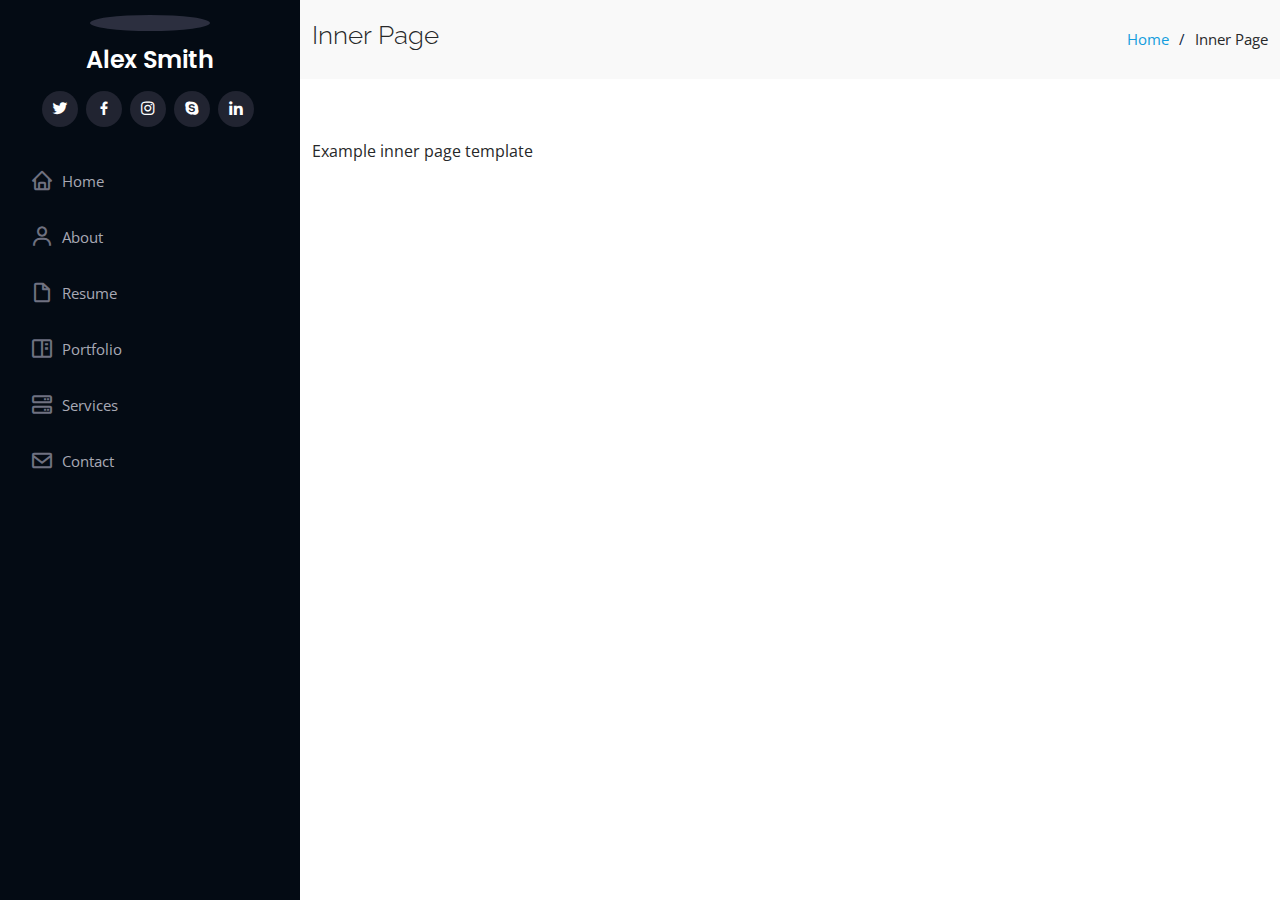
==== commit 9e764626: "image editing" ====
--- a/inner-page.html
+++ b/inner-page.html
@@ -100,20 +100,20 @@
   </main><!-- End #main -->
 
   <!-- ======= Footer ======= -->
-  <footer id="footer">
+  <!-- <footer id="footer">
     <div class="container">
       <div class="copyright">
         &copy; Copyright <strong><span>iPortfolio</span></strong>
       </div>
-      <div class="credits">
+      <div class="credits"> -->
         <!-- All the links in the footer should remain intact. -->
         <!-- You can delete the links only if you purchased the pro version. -->
         <!-- Licensing information: https://bootstrapmade.com/license/ -->
         <!-- Purchase the pro version with working PHP/AJAX contact form: https://bootstrapmade.com/iportfolio-bootstrap-portfolio-websites-template/ -->
-        Designed by <a href="https://bootstrapmade.com/">BootstrapMade</a>
+        <!-- Designed by <a href="https://bootstrapmade.com/">BootstrapMade</a>
       </div>
     </div>
-  </footer><!-- End  Footer -->
+  </footer>End  Footer -->
 
   <a href="#" class="back-to-top"><i class="icofont-simple-up"></i></a>
 
--- a/assets/css/style.css
+++ b/assets/css/style.css
@@ -218,8 +218,8 @@
 #hero {
   width: 100%;
   height: 100vh;
-  background: url("../img/hero-bg.jpg") top center;
-  background-size: cover;
+  background: url("../img/websitehomebg2.jpg") top center;
+  background-size: auto 100%;
 }
 
 #hero:before {
